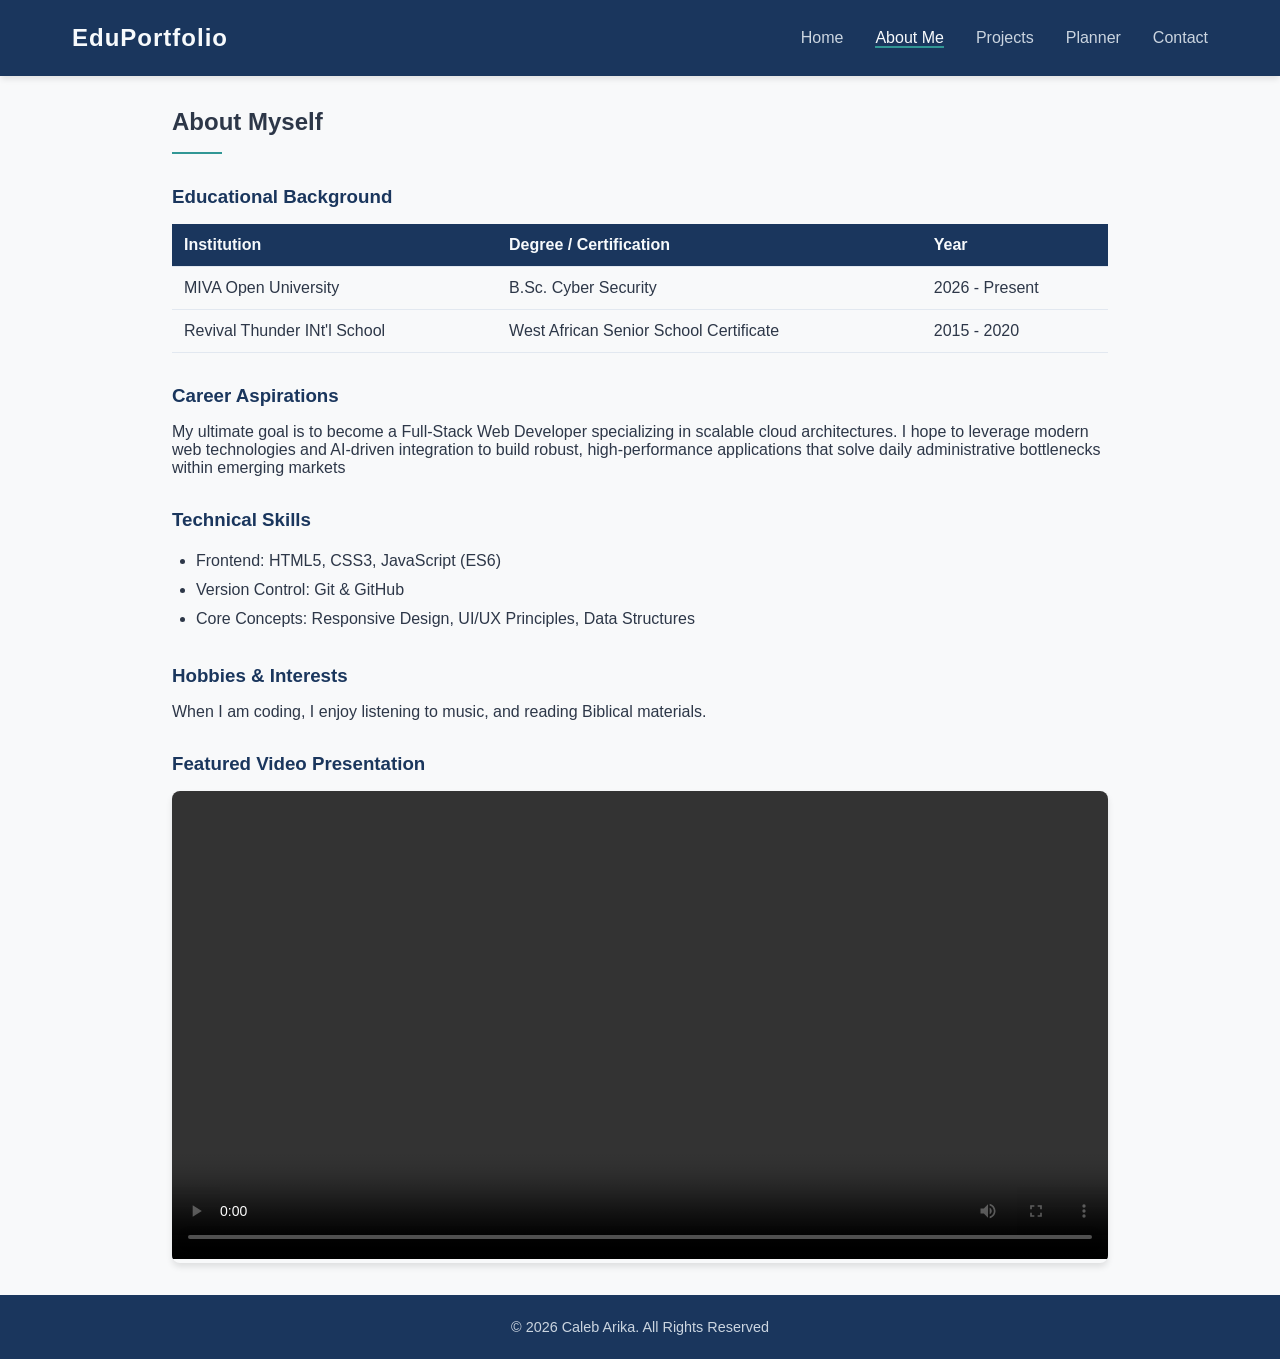
==== about.html @ d59a28b3 "Add files via upload add academic_portfolio files" ====
<!DOCTYPE html>
<html lang="en">
<head>
    <meta charset="UTF-8">
    <meta name="viewport" content="width=device-width, initial-scale=1.0">
    <title>About Me | Academic Portfolio</title>
    <link rel="stylesheet" href="style.css">
</head>
<body>
    <header>
        <nav class="navbar">
            <div class="logo">EduPortfolio</div>
            <ul class="nav-links">
                <li><a href="index.html">Home</a></li>
                <li><a href="about.html" class="active">About Me</a></li>
                <li><a href="projects.html">Projects</a></li>
                <li><a href="planner.html">Planner</a></li>
                <li><a href="contact.html">Contact</a></li>
            </ul>
        </nav>
    </header>

    <main class="container">
        <section class="about-section">
            <h2>About Myself</h2>
            <hr>
            
            <h3>Educational Background</h3>
            <table class="edu-table">
                <thead>
                    <tr>
                        <th>Institution</th>
                        <th>Degree / Certification</th>
                        <th>Year</th>
                    </tr>
                </thead>
                <tbody>
                    <tr>
                        <td>MIVA Open University</td>
                        <td>B.Sc. Cyber Security</td>
                        <td>2026 - Present</td>
                    </tr>
                    <tr>
                        <td>Revival Thunder INt'l School</td>
                        <td>West African Senior School Certificate</td>
                        <td>2015 - 2020</td>
                    </tr>
                </tbody>
            </table>

            <h3>Career Aspirations</h3>
            <p>My ultimate goal is to become a Full-Stack Web Developer specializing in scalable cloud architectures. I hope to leverage modern web technologies and AI-driven integration to build robust, high-performance applications that solve daily administrative bottlenecks within emerging markets</p>

            <h3>Technical Skills</h3>
            <ul class="skills-list">
                <li>Frontend: HTML5, CSS3, JavaScript (ES6)</li>
                <li>Version Control: Git & GitHub</li>
                <li>Core Concepts: Responsive Design, UI/UX Principles, Data Structures</li>
            </ul>

            <h3>Hobbies & Interests</h3>
            <p>When I am coding, I enjoy listening to music, and reading Biblical materials.</p>
            
            <h3>Featured Video Presentation</h3>
            <div class="video-container">
                <video controls width="100%">
                    <source src="https://www.w3schools.com/html/mov_bbb.mp4" type="video/mp4">
                    Your browser does not support the video tag.
                </video>
            </div>
        </section>
    </main>

    <footer>
        <p>&copy; 2026 Caleb Arika. All Rights Reserved </p>
    </footer>
</body>
</html>
---- style.css ----
/* --- Global Reset & Variables --- */
:root {
    --primary-color: #1a365d;
    --secondary-color: #2b6cb0;
    --accent-color: #319795;
    --text-dark: #2d3748;
    --text-light: #f7fafc;
    --bg-light: #f8f9fa;
    --error-color: #e53e3e;
    --success-color: #38a169;
}

* {
    box-sizing: border-box;
    margin: 0;
    padding: 0;
    font-family: 'Segoe UI', Tahoma, Geneva, Verdana, sans-serif;
}

body {
    background-color: var(--bg-light);
    color: var(--text-dark);
    display: flex;
    flex-direction: column;
    min-height: 100vh;
}

/* --- Navigation Header --- */
header {
    background-color: var(--primary-color);
    box-shadow: 0 4px 6px -1px rgba(0, 0, 0, 0.1);
}

.navbar {
    display: flex;
    justify-content: space-between;
    align-items: center;
    max-width: 1200px;
    margin: 0 auto;
    padding: 1.5rem 2rem;
}

.logo {
    color: var(--text-light);
    font-size: 1.5rem;
    font-weight: bold;
    letter-spacing: 1px;
}

.nav-links {
    display: flex;
    list-style: none;
    gap: 2rem;
}

.nav-links a {
    color: #cbd5e0;
    text-decoration: none;
    font-weight: 500;
    transition: color 0.3s ease;
}

.nav-links a:hover, .nav-links a.active {
    color: var(--text-light);
    border-bottom: 2px solid var(--accent-color);
}

/* --- Layout Container --- */
.container {
    flex: 1;
    max-width: 1000px;
    width: 100%;
    margin: 2rem auto;
    padding: 0 2rem;
}

hr {
    border: 0;
    height: 2px;
    background: var(--accent-color);
    margin: 1rem 0 2rem 0;
    width: 50px;
}

/* --- Component Buttons --- */
.btn {
    display: inline-block;
    padding: 0.75rem 1.5rem;
    border-radius: 5px;
    text-decoration: none;
    font-weight: bold;
    cursor: pointer;
    transition: transform 0.2s, background-color 0.2s;
    border: none;
}

.btn:active {
    transform: scale(0.98);
}

.primary-btn {
    background-color: var(--secondary-color);
    color: var(--text-light);
}

.primary-btn:hover {
    background-color: #2c5282;
}

.secondary-btn {
    background-color: transparent;
    color: var(--primary-color);
    border: 2px solid var(--primary-color);
}

.secondary-btn:hover {
    background-color: var(--primary-color);
    color: var(--text-light);
}

/* --- Homepage (Hero Layout) --- */
.hero-container {
    flex: 1;
    display: flex;
    justify-content: center;
    align-items: center;
    padding: 3rem 2rem;
}

.hero-content {
    text-align: center;
    max-width: 650px;
    animation: fadeIn 1s ease-in;
}

.profile-img {
    width: 150px;
    height: 150px;
    border-radius: 50%;
    object-fit: cover;
    border: 4px solid var(--accent-color);
    margin-bottom: 1.5rem;
}

.hero-content h1 {
    font-size: 2.5rem;
    color: var(--primary-color);
    margin-bottom: 0.5rem;
}

.subtitle {
    font-size: 1.25rem;
    color: var(--secondary-color);
    margin-bottom: 1.5rem;
    font-weight: 500;
}

.bio {
    line-height: 1.6;
    margin-bottom: 2rem;
}

.cta-buttons {
    display: flex;
    gap: 1rem;
    justify-content: center;
}

/* --- About Me Styling --- */
.about-section h3 {
    margin: 2rem 0 1rem 0;
    color: var(--primary-color);
}

.edu-table {
    width: 100%;
    border-collapse: collapse;
    margin-bottom: 1.5rem;
}

.edu-table th, .edu-table td {
    padding: 0.75rem;
    text-align: left;
    border-bottom: 1px solid #e2e8f0;
}

.edu-table th {
    background-color: var(--primary-color);
    color: var(--text-light);
}

.skills-list {
    margin-left: 1.5rem;
    line-height: 1.8;
}

.video-container {
    margin-top: 1rem;
    box-shadow: 0 4px 6px rgba(0,0,0,0.1);
    border-radius: 8px;
    overflow: hidden;
}

/* --- Projects Page (Grid Framework) --- */
.projects-grid {
    display: grid;
    grid-template-columns: repeat(auto-fit, minmax(280px, 1fr));
    gap: 2rem;
    margin-top: 1.5rem;
}

.project-card {
    background: #fff;
    border-radius: 8px;
    overflow: hidden;
    box-shadow: 0 4px 6px rgba(0,0,0,0.05);
    transition: transform 0.3s;
}

.project-card:hover {
    transform: translateY(-5px);
}

.project-img {
    width: 100%;
    height: 180px;
    object-fit: cover;
}

.project-info {
    padding: 1.5rem;
}

.project-info h3 {
    margin-bottom: 0.5rem;
    color: var(--primary-color);
}

.project-info p {
    font-size: 0.95rem;
    color: #4a5568;
    margin-bottom: 1.5rem;
    line-height: 1.5;
}

/* --- Academic Planner --- */
.planner-input-group {
    display: flex;
    gap: 1rem;
    margin-bottom: 2rem;
}

.planner-input-group input {
    flex: 1;
    padding: 0.75rem;
    border: 1px solid #cbd5e0;
    border-radius: 5px;
    font-size: 1rem;
}

.task-list {
    list-style: none;
}

.task-item {
    display: flex;
    justify-content: space-between;
    align-items: center;
    background: #fff;
    padding: 1rem;
    border-radius: 5px;
    margin-bottom: 0.75rem;
    box-shadow: 0 2px 4px rgba(0,0,0,0.02);
}

.task-item.completed span {
    text-decoration: line-through;
    color: #a0aec0;
}

.task-actions {
    display: flex;
    gap: 0.5rem;
}

.action-btn {
    padding: 0.4rem 0.8rem;
    border: none;
    border-radius: 3px;
    cursor: pointer;
    font-size: 0.85rem;
}

.complete-btn { background-color: var(--success-color); color: #fff; }
.delete-btn { background-color: var(--error-color); color: #fff; }

/* --- Contact Form Styling --- */
.contact-form {
    background: #fff;
    padding: 2rem;
    border-radius: 8px;
    box-shadow: 0 4px 6px rgba(0,0,0,0.05);
}

.form-control {
    margin-bottom: 1.25rem;
}

.form-control label {
    display: block;
    margin-bottom: 0.5rem;
    font-weight: 500;
}

.form-control input, .form-control textarea {
    width: 100%;
    padding: 0.75rem;
    border: 1px solid #cbd5e0;
    border-radius: 5px;
    font-size: 1rem;
}

.error-banner {
    background-color: #fed7d7;
    color: var(--error-color);
    padding: 1rem;
    border-left: 4px solid var(--error-color);
    border-radius: 4px;
    margin-bottom: 1.5rem;
    font-weight: 500;
}

.hidden { display: none; }

/* --- Footer --- */
footer {
    background-color: var(--primary-color);
    color: #cbd5e0;
    text-align: center;
    padding: 1.5rem;
    font-size: 0.9rem;
    margin-top: auto;
}

/* --- Keyframe Animations --- */
@keyframes fadeIn {
    from { opacity: 0; transform: translateY(10px); }
    to { opacity: 1; transform: translateY(0); }
}

/* --- Mobile Responsive Rules --- */
@media (max-width: 768px) {
    .navbar {
        flex-direction: column;
        gap: 1rem;
    }
    
    .nav-links {
        width: 100%;
        justify-content: space-around;
        gap: 0.5rem;
    }

    .cta-buttons {
        flex-direction: column;
    }
    
    .planner-input-group {
        flex-direction: column;
    }
}
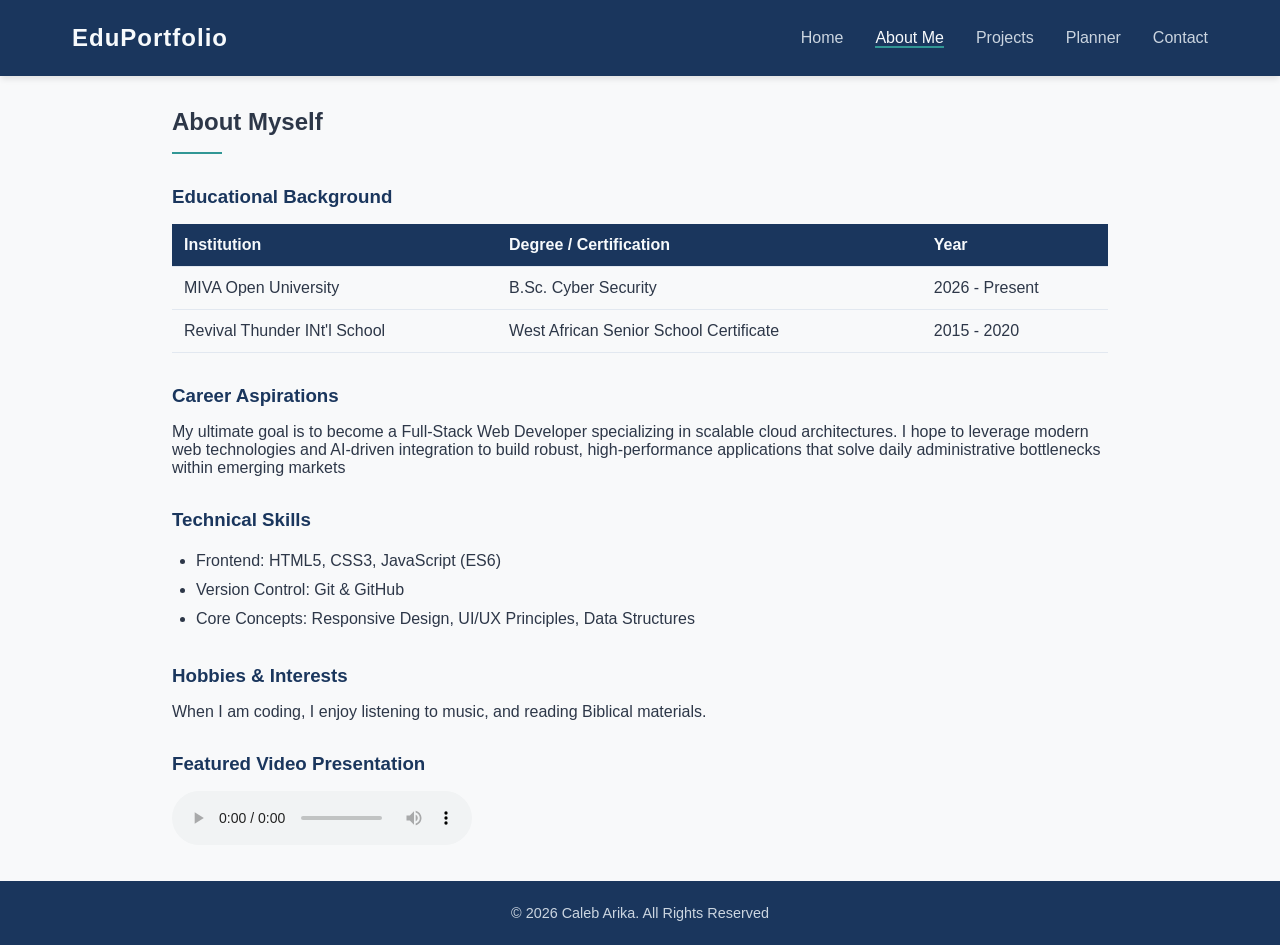
==== commit 742e184b: "Add files via upload" ====
--- a/about.html
+++ b/about.html
@@ -62,11 +62,11 @@
             <p>When I am coding, I enjoy listening to music, and reading Biblical materials.</p>
             
             <h3>Featured Video Presentation</h3>
-            <div class="video-container">
-                <video controls width="100%">
-                    <source src="https://www.w3schools.com/html/mov_bbb.mp4" type="video/mp4">
+            <div class="audio-container">
+                <audio controls width="100%">
+                    <source src="caleb audio.mpeg" type="audio/mpeg">
                     Your browser does not support the video tag.
-                </video>
+                </audio>
             </div>
         </section>
     </main>
